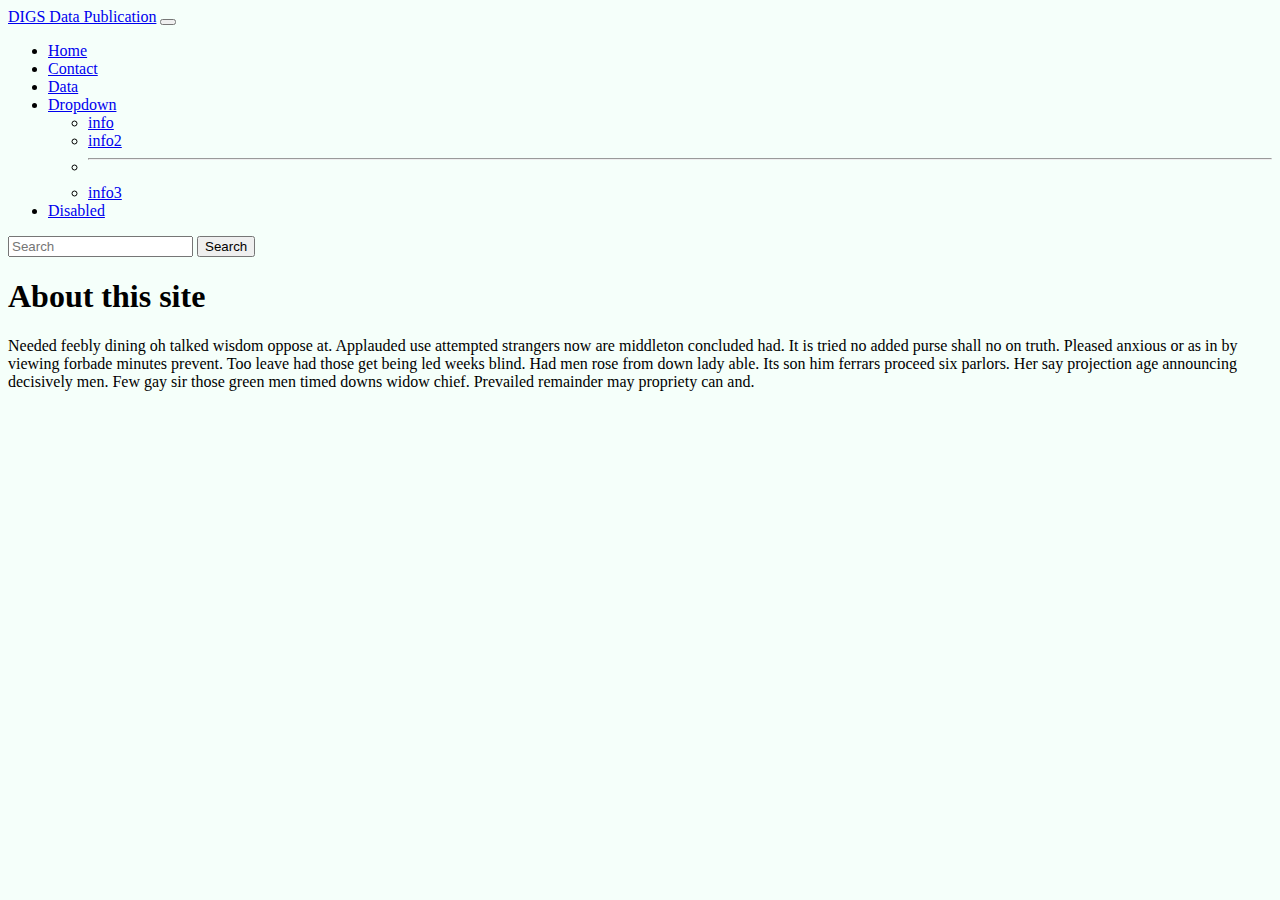
==== about.html @ 8c6f58cd "Add files via upload" ====
<!doctype html>
<html lang="en">
  <head>
    <!-- Required meta tags -->
    <meta charset="utf-8">
    <meta name="viewport" content="width=device-width, initial-scale=1">
    <!-- Bootstrap CSS -->
    <link href="https://cdn.jsdelivr.net/npm/bootstrap@5.0.2/dist/css/bootstrap.min.css" rel="stylesheet" integrity="sha384-EVSTQN3/azprG1Anm3QDgpJLIm9Nao0Yz1ztcQTwFspd3yD65VohhpuuCOmLASjC" crossorigin="anonymous">
    <link rel="stylesheet" href="stylenew.css">
    <title>About this site</title>
  
  </head>
  <body>
    <nav class="navbar navbar-expand-lg navbar-light bg-primary">
      <div class="container-fluid">
        <a class="navbar-brand" href="#">DIGS Data Publication</a>
        <button class="navbar-toggler" type="button" data-toggle="collapse" data-target="#navbarSupportedContent" aria-controls="navbarSupportedContent" aria-expanded="false" aria-label="Toggle navigation">
          <span class="navbar-toggler-icon"></span>
        </button>
        <div class="collapse navbar-collapse" id="navbarSupportedContent">
          <ul class="navbar-nav mr-auto mb-2 mb-lg-0">
            <li class="nav-item">
              <a class="nav-link active" aria-current="page" href="index.html">Home</a>
            </li>
            <li class="nav-item">
              <a class="nav-link" href="contact.html">Contact</a>
            </li>
            <li class="nav-item">
              <a class="nav-link" href="Data.html">Data</a>
 
            <li class="nav-item dropdown">
              <a class="nav-link dropdown-toggle" href="#" id="navbarDropdown" role="button" data-toggle="dropdown" aria-expanded="false">
                Dropdown
              </a>
              <ul class="dropdown-menu" aria-labelledby="navbarDropdown">
                <li><a class="dropdown-item" href="#">info</a></li>
                <li><a class="dropdown-item" href="#">info2</a></li>
                <li><hr class="dropdown-divider"></li>
                <li><a class="dropdown-item" href="#">info3</a></li>
              </ul>
            </li>
            <li class="nav-item">
              <a class="nav-link disabled" href="#" tabindex="-1" aria-disabled="true">Disabled</a>
            </li>
          </ul>
          <form class="d-flex">
            <input class="form-control mr-2" type="search" placeholder="Search" aria-label="Search">
            <button class="btn btn-outline-light" type="submit">Search</button>
          </form>
        </div>
      </div>
    </nav>
    <div class="container-fluid">
        <h1>About this site</h1>
        <p>Needed feebly dining oh talked wisdom oppose at. Applauded use attempted strangers now are middleton concluded had. It is tried ﻿no added purse shall no on truth. Pleased anxious or as in by viewing forbade minutes prevent. Too leave had those get being led weeks blind. Had men rose from down lady able. Its son him ferrars proceed six parlors. Her say projection age announcing decisively men. Few gay sir those green men timed downs widow chief. Prevailed remainder may propriety can and.</p>
    </div>
    <!-- Optional JavaScript; choose one of the two! -->
    <!-- Option 1: Bootstrap Bundle with Popper -->
    <script src="https://cdn.jsdelivr.net/npm/bootstrap@5.0.2/dist/js/bootstrap.bundle.min.js" integrity="sha384-MrcW6ZMFYlzcLA8Nl+NtUVF0sA7MsXsP1UyJoMp4YLEuNSfAP+JcXn/tWtIaxVXM" crossorigin="anonymous"></script>

  </body>
</html>
---- stylenew.css ----
body {
    background-color:mintcream
}
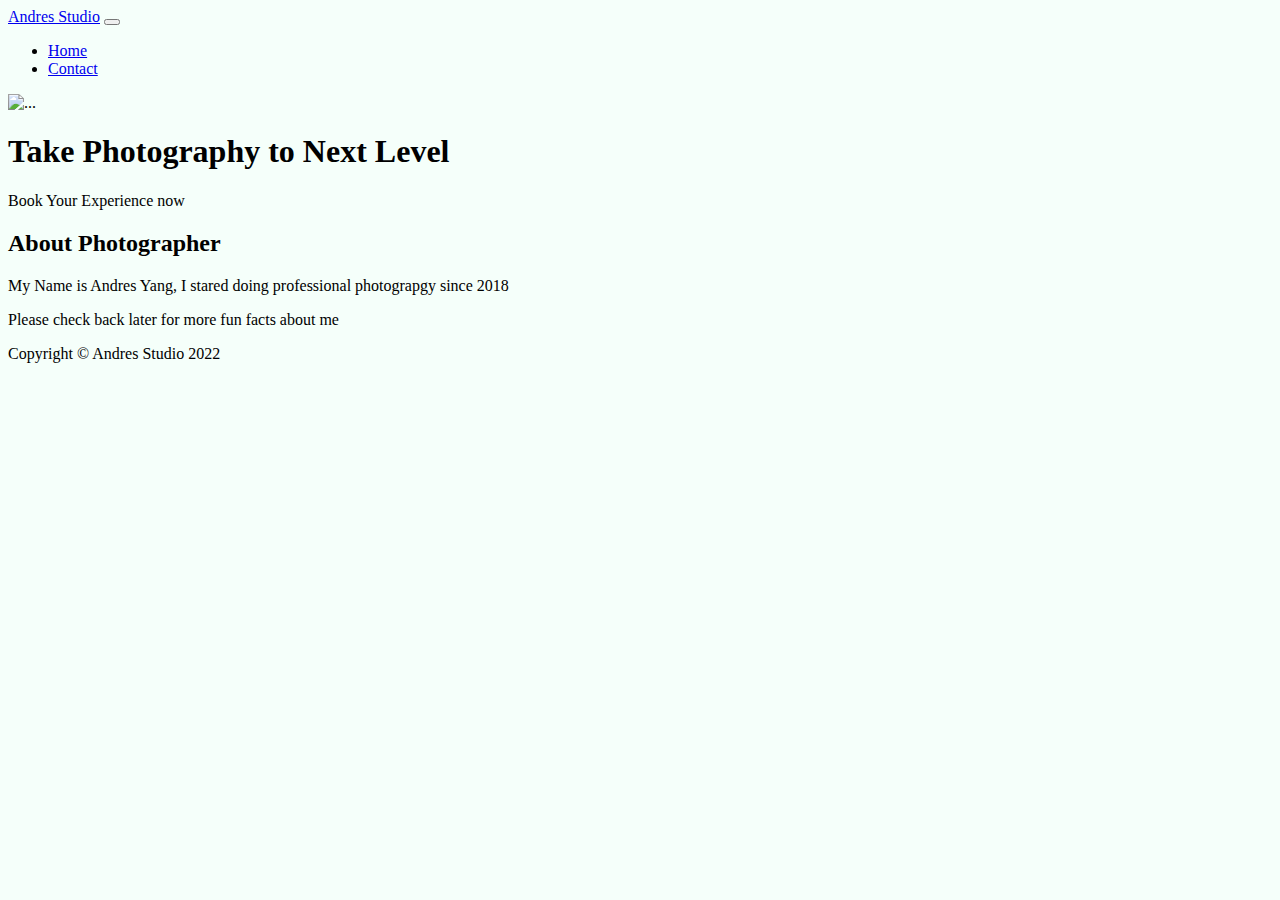
==== commit 14152b7c: "Add files via upload" ====
--- a/about.html
+++ b/about.html
@@ -7,56 +7,48 @@
     <!-- Bootstrap CSS -->
     <link href="https://cdn.jsdelivr.net/npm/bootstrap@5.0.2/dist/css/bootstrap.min.css" rel="stylesheet" integrity="sha384-EVSTQN3/azprG1Anm3QDgpJLIm9Nao0Yz1ztcQTwFspd3yD65VohhpuuCOmLASjC" crossorigin="anonymous">
     <link rel="stylesheet" href="stylenew.css">
-    <title>About this site</title>
+    <script src="scripts/showlmg.js"></script>
+    <link href="https://fonts.googleapis.com/css?family=Catamaran:100,200,300,400,500,600,700,800,900" rel="stylesheet" />
+    <link href="https://fonts.googleapis.com/css?family=Lato:100,100i,300,300i,400,400i,700,700i,900,900i" rel="stylesheet" />
   
   </head>
   <body>
-    <nav class="navbar navbar-expand-lg navbar-light bg-primary">
-      <div class="container-fluid">
-        <a class="navbar-brand" href="#">DIGS Data Publication</a>
-        <button class="navbar-toggler" type="button" data-toggle="collapse" data-target="#navbarSupportedContent" aria-controls="navbarSupportedContent" aria-expanded="false" aria-label="Toggle navigation">
-          <span class="navbar-toggler-icon"></span>
-        </button>
-        <div class="collapse navbar-collapse" id="navbarSupportedContent">
-          <ul class="navbar-nav mr-auto mb-2 mb-lg-0">
-            <li class="nav-item">
-              <a class="nav-link active" aria-current="page" href="index.html">Home</a>
-            </li>
-            <li class="nav-item">
-              <a class="nav-link" href="contact.html">Contact</a>
-            </li>
-            <li class="nav-item">
-              <a class="nav-link" href="Data.html">Data</a>
- 
-            <li class="nav-item dropdown">
-              <a class="nav-link dropdown-toggle" href="#" id="navbarDropdown" role="button" data-toggle="dropdown" aria-expanded="false">
-                Dropdown
-              </a>
-              <ul class="dropdown-menu" aria-labelledby="navbarDropdown">
-                <li><a class="dropdown-item" href="#">info</a></li>
-                <li><a class="dropdown-item" href="#">info2</a></li>
-                <li><hr class="dropdown-divider"></li>
-                <li><a class="dropdown-item" href="#">info3</a></li>
+    <nav class="navbar navbar-expand-lg navbar-dark bg-dark">
+      <div class="container">
+          <a class="navbar-brand" href="#!">Andres Studio</a>
+          <button class="navbar-toggler" type="button" data-bs-toggle="collapse" data-bs-target="#navbarSupportedContent" aria-controls="navbarSupportedContent" aria-expanded="false" aria-label="Toggle navigation"><span class="navbar-toggler-icon"></span></button>
+          <div class="collapse navbar-collapse" id="navbarSupportedContent">
+              <ul class="navbar-nav ms-auto mb-2 mb-lg-0">
+                  <li class="nav-item"><a class="nav-link active" aria-current="page" href="index.html">Home</a></li>
+                  <li class="nav-item"><a class="nav-link" href="contact.html">Contact</a></li>
               </ul>
-            </li>
-            <li class="nav-item">
-              <a class="nav-link disabled" href="#" tabindex="-1" aria-disabled="true">Disabled</a>
-            </li>
-          </ul>
-          <form class="d-flex">
-            <input class="form-control mr-2" type="search" placeholder="Search" aria-label="Search">
-            <button class="btn btn-outline-light" type="submit">Search</button>
-          </form>
-        </div>
+          </div>
       </div>
     </nav>
-    <div class="container-fluid">
-        <h1>About this site</h1>
-        <p>Needed feebly dining oh talked wisdom oppose at. Applauded use attempted strangers now are middleton concluded had. It is tried ﻿no added purse shall no on truth. Pleased anxious or as in by viewing forbade minutes prevent. Too leave had those get being led weeks blind. Had men rose from down lady able. Its son him ferrars proceed six parlors. Her say projection age announcing decisively men. Few gay sir those green men timed downs widow chief. Prevailed remainder may propriety can and.</p>
-    </div>
-    <!-- Optional JavaScript; choose one of the two! -->
-    <!-- Option 1: Bootstrap Bundle with Popper -->
-    <script src="https://cdn.jsdelivr.net/npm/bootstrap@5.0.2/dist/js/bootstrap.bundle.min.js" integrity="sha384-MrcW6ZMFYlzcLA8Nl+NtUVF0sA7MsXsP1UyJoMp4YLEuNSfAP+JcXn/tWtIaxVXM" crossorigin="anonymous"></script>
+    <header class="py-5 bg-image-full" style="background-image: url('https://source.unsplash.com/wfh8dDlNFOk/1600x900')">
+      <div class="text-center my-5">
+          <img class="img-fluid rounded-circle mb-4" src="https://static.vecteezy.com/system/resources/thumbnails/004/432/888/small/photo-camera-abstract-colorful-drawing-digital-graphics-illustration-of-paints-vector.jpg" alt="..." />
+          <h1 class="text-white fs-3 fw-bolder">Take Photography to Next Level</h1>
+          <p class="text-white-50 mb-0">Book Your Experience now</p>
+      </div>
+    </header>
+    <section class="py-5">
+      <div class="container my-5">
+          <div class="row justify-content-center">
+              <div id="paragraph" class="col-lg-6">
+                  <h2>About Photographer</h2>
+                  <p class="lead">My Name is Andres Yang, I stared doing professional photograpgy since 2018</p>
+                  <p class="mb-0">Please check back later for more fun facts about me</p>
+              </div>
+          </div>
+      </div>
 
+    </section>
+
+
+    <footer class="py-5 bg-dark">
+      <div class="container"><p class="m-0 text-center text-white">Copyright &copy; Andres Studio 2022</p></div>
+    </footer>
   </body>
+  
 </html>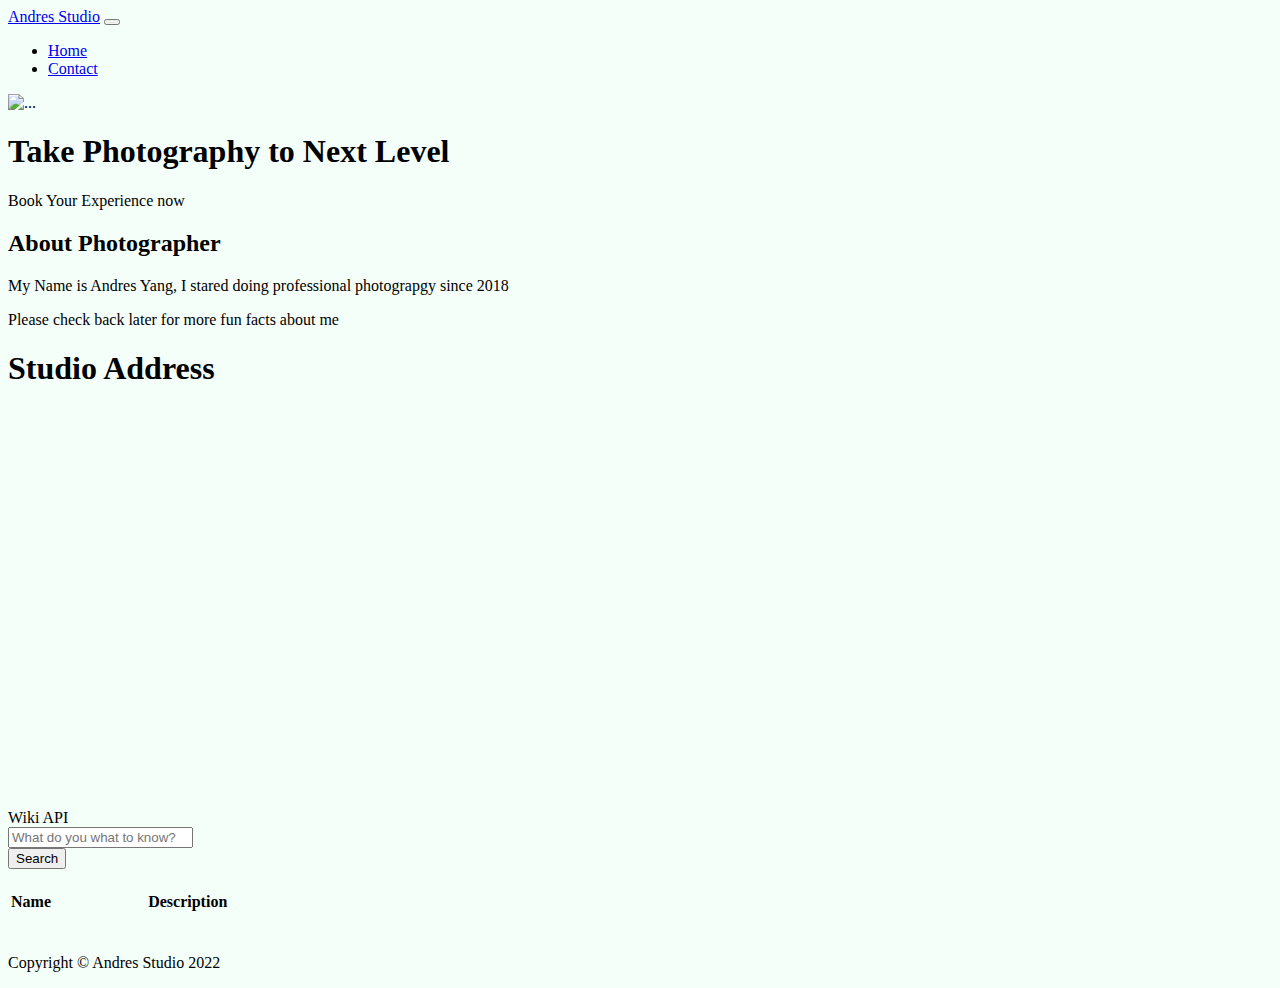
==== commit 49dbb385: "Add files via upload" ====
--- a/about.html
+++ b/about.html
@@ -10,9 +10,16 @@
     <script src="scripts/showlmg.js"></script>
     <link href="https://fonts.googleapis.com/css?family=Catamaran:100,200,300,400,500,600,700,800,900" rel="stylesheet" />
     <link href="https://fonts.googleapis.com/css?family=Lato:100,100i,300,300i,400,400i,700,700i,900,900i" rel="stylesheet" />
+    <link rel="stylesheet" href="https://unpkg.com/leaflet@1.7.1/dist/leaflet.css" 
+      integrity="sha512-xodZBNTC5n17Xt2atTPuE1HxjVMSvLVW9ocqUKLsCC5CXdbqCmblAshOMAS6/keqq/sMZMZ19scR4PsZChSR7A=="
+      crossorigin=""/>
+      <script src="https://unpkg.com/leaflet@1.7.1/dist/leaflet.js"
+      integrity="sha512-XQoYMqMTK8LvdxXYG3nZ448hOEQiglfqkJs1NOQV44cWnUrBc8PkAOcXy20w0vlaXaVUearIOBhiXZ5V3ynxwA=="
+      crossorigin=""></script>
   
   </head>
-  <body>
+  <body onload="loadXML()">
+
     <nav class="navbar navbar-expand-lg navbar-dark bg-dark">
       <div class="container">
           <a class="navbar-brand" href="#!">Andres Studio</a>
@@ -42,13 +49,125 @@
               </div>
           </div>
       </div>
+    </section>
 
-    </section>
+    <div class="container mt-3">
+      <h1>Studio Address</h1>
+      <div id="map"></div>
+    </div>
+    <script type="text/javascript">
+      var latLng = [41.793849, -87.585555];
+      var map = L.map('map').setView(latLng, 16);
+      L.tileLayer('https://api.mapbox.com/styles/v1/{id}/tiles/{z}/{x}/{y}?access_token={accessToken}', {
+        attribution: 'Map data &copy; <a href="https://www.openstreetmap.org/copyright">OpenStreetMap</a> contributors, Imagery © <a href="https://www.mapbox.com/">Mapbox</a>',
+        maxZoom: 18,
+        id: 'mapbox/streets-v11',
+        tileSize: 512,
+        zoomOffset: -1,
+        accessToken: 'pk.eyJ1IjoiYW5kcmVzeWFuZyIsImEiOiJja3p1bGVtOXg3bnJ4MnduazQ4cGgweGNiIn0.niDEYwNeyxjeKJ5in4F8Dg'
+      }).addTo(map);
+      L.marker(latLng).addTo(map)
+      .bindPopup("<b>Andres<br>Studio</b>").openPopup();
+
+    </script>
+
+    <div class="container mt-3">
+      <div>Wiki API</div>
+      <form>
+        <div class="row">
+          <div class="col">
+            <input id="searchterm" type="text" class="form-control" placeholder="What do you what to know?">
+          </div>
+        </div>
+      </form>
+
+      <button type="submit" class="btn btn-primary my-3" onclick="wikiAPI()">Search</button>
+      <div class="container" id="wiki"></div>
+    </div>
+    <script type="text/javascript">
+      function wikiAPI(){
+        var searchterm = document.getElementById('searchterm').value;
+        var connect = new XMLHttpRequest(); 
+        var url = "https://en.wikipedia.org/w/api.php?action=query&origin=*&format=json&generator=search&gsrnamespace=0&gsrlimit=20&gsrsearch=" + searchterm;
+        connect.open('GET', url);
+        connect.onload = function () {
+          var wikiObject = JSON.parse(this.response);
+          var pages = wikiObject.query.pages;
+          for (var i in pages){
+            var newDiv = document.createElement("div");
+            newDiv.setAttribute('class', 'row h4');
+            document.getElementById("wiki").appendChild(newDiv);
+            newDiv.innerText = pages[i].title;
+          };
+        }
+        connect.send()
+      }
+    </script>
+
+    <script type="text/javascript">
+      var parentElement = document.getElementById('ochreTableBody');
+      var url = "https://ochre.lib.uchicago.edu/ochre?uuid=accd571b-bae3-4d42-93d9-58b65ec79300";
+      function loadXML(){
+        XMLrequest(url);
+      };
+
+      function XMLrequest(link){
+        var connect = new XMLHttpRequest();
+        connect.onreadystatechange = function (){
+          if (this.readyState == 4 && this.status == 200) {
+            listTexts(this.responseXML);
+          };
+        };
+        connect.open('GET', link, true);
+        connect.send();
+      }
+
+      function listTexts(sourceXML){
+        var textList = sourceXML.getElementsByTagName('text');
+        for (i=0; i < textList.length; i++) {
+          var tr = document.createElement('tr');
+          tr.setAttribute('class', 'ochreTableRows')
+          tr.setAttribute('id', 'row_'+i);
+          document.getElementById('ochreTableBody').appendChild(tr);
+          var td = document.createElement('td');
+          td.setAttribute('id', 'td_name_'+i);
+          td.textContent = textList[i].children[0].children[0].innerHTML;
+          document.getElementById('row_'+i).appendChild(td);
+          var td2 = document.createElement('td');
+          td2.setAttribute('id', 'td_desc_'+i);
+          td2.textContent= textList[i].children[3].innerHTML;
+          document.getElementById('row_'+i).appendChild(td2);
+
+        }
+
+            
+      }
+
+    </script>
+    <div class="container mt-3">
+      <div id="title"></div>
+      <div class="container">
+        <h4 id="setTitle"></h4>
+        <table class="table table-striped order-table" id="ochreTable">
+          <thead class="thead-dark" id="ochreTableColumns">
+            <tr>
+              <th style="text-align: left; width: 30%;">Name</th>
+              <th style="text-align: left; width: 30%;">Description</th>
+            </tr>
+          </thead>
+          <tbody id="ochreTableBody">
+
+          </tbody>
+       </table>
+     </div>
+    </div>
+  
+
 
 
     <footer class="py-5 bg-dark">
       <div class="container"><p class="m-0 text-center text-white">Copyright &copy; Andres Studio 2022</p></div>
-    </footer>
+    </footer> 
   </body>
   
 </html>--- a/stylenew.css
+++ b/stylenew.css
@@ -1,3 +1,47 @@
 body {
     background-color:mintcream
 }
+
+#card::first-letter {
+    float: left;
+    line-height: 35px;
+    font-size: 55px;
+    font-family: Montserrat;
+    padding-top: 5px;
+    padding-bottom: 5px;
+    padding-right: 5px;
+    padding-left: 5px;
+    margin-right: 5px;
+    margin-bottom: -5px;
+}
+
+#wrapper {
+    display: flex;
+    align-items: center;
+    justify-content: center;
+    margin-top:-10px;
+}
+
+#cards {
+    margin-top:40px;
+}
+
+#card {
+    font-size: 14px;
+}
+
+footer { 
+    margin-top:40px;
+}
+
+@media only screen and (max-width:400px) {
+    footer {
+        position: unset;
+        display: none;
+    }
+}
+
+#map {
+    height: 400px;
+    width: 100%;
+}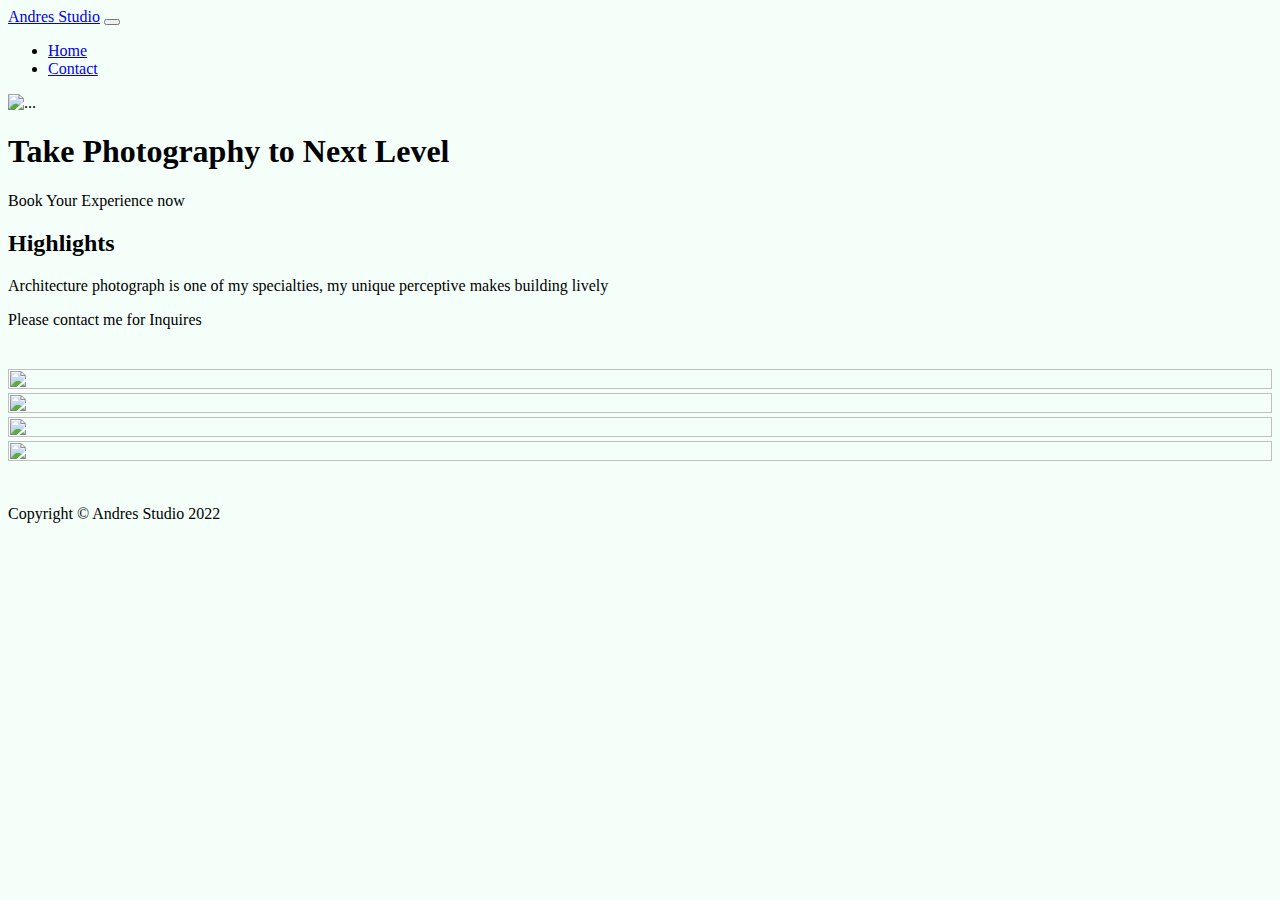
==== commit e083252b: "Add files via upload" ====
--- a/about.html
+++ b/about.html
@@ -18,7 +18,7 @@
       crossorigin=""></script>
   
   </head>
-  <body onload="loadXML()">
+  <body>
 
     <nav class="navbar navbar-expand-lg navbar-dark bg-dark">
       <div class="container">
@@ -39,128 +39,39 @@
           <p class="text-white-50 mb-0">Book Your Experience now</p>
       </div>
     </header>
-    <section class="py-5">
-      <div class="container my-5">
+    <section class="py-1">
+      <div class="container my-3">
           <div class="row justify-content-center">
               <div id="paragraph" class="col-lg-6">
-                  <h2>About Photographer</h2>
-                  <p class="lead">My Name is Andres Yang, I stared doing professional photograpgy since 2018</p>
-                  <p class="mb-0">Please check back later for more fun facts about me</p>
+                  <h2>Highlights</h2>
+                  <p class="lead">Architecture photograph is one of my specialties, my unique perceptive makes building lively</p>
+                  <p class="mb-0">Please contact me for Inquires</p>
               </div>
           </div>
       </div>
     </section>
 
-    <div class="container mt-3">
-      <h1>Studio Address</h1>
-      <div id="map"></div>
+    <div class="container-md" id="cards">
+      <div class="row">
+        <div class="col-md-3 mb-3 mb-md-0">
+          <img src=web-1.jpg class="image">
+        </div>
+
+        <div class="col-md-3 mb-3 mb-md-0">
+          <img src=web-2.jpg class="image">
+        </div>
+        
+        <div class="col-md-3 mb-3 mb-md-0">
+          <img src=web-3.jpg class="image">
+        </div>
+
+        <div class="col-md-3 mb-3 mb-md-0">
+          <img src=web-4.jpg class="image">
+        </div>
+      </div>
     </div>
-    <script type="text/javascript">
-      var latLng = [41.793849, -87.585555];
-      var map = L.map('map').setView(latLng, 16);
-      L.tileLayer('https://api.mapbox.com/styles/v1/{id}/tiles/{z}/{x}/{y}?access_token={accessToken}', {
-        attribution: 'Map data &copy; <a href="https://www.openstreetmap.org/copyright">OpenStreetMap</a> contributors, Imagery © <a href="https://www.mapbox.com/">Mapbox</a>',
-        maxZoom: 18,
-        id: 'mapbox/streets-v11',
-        tileSize: 512,
-        zoomOffset: -1,
-        accessToken: 'pk.eyJ1IjoiYW5kcmVzeWFuZyIsImEiOiJja3p1bGVtOXg3bnJ4MnduazQ4cGgweGNiIn0.niDEYwNeyxjeKJ5in4F8Dg'
-      }).addTo(map);
-      L.marker(latLng).addTo(map)
-      .bindPopup("<b>Andres<br>Studio</b>").openPopup();
 
-    </script>
 
-    <div class="container mt-3">
-      <div>Wiki API</div>
-      <form>
-        <div class="row">
-          <div class="col">
-            <input id="searchterm" type="text" class="form-control" placeholder="What do you what to know?">
-          </div>
-        </div>
-      </form>
-
-      <button type="submit" class="btn btn-primary my-3" onclick="wikiAPI()">Search</button>
-      <div class="container" id="wiki"></div>
-    </div>
-    <script type="text/javascript">
-      function wikiAPI(){
-        var searchterm = document.getElementById('searchterm').value;
-        var connect = new XMLHttpRequest(); 
-        var url = "https://en.wikipedia.org/w/api.php?action=query&origin=*&format=json&generator=search&gsrnamespace=0&gsrlimit=20&gsrsearch=" + searchterm;
-        connect.open('GET', url);
-        connect.onload = function () {
-          var wikiObject = JSON.parse(this.response);
-          var pages = wikiObject.query.pages;
-          for (var i in pages){
-            var newDiv = document.createElement("div");
-            newDiv.setAttribute('class', 'row h4');
-            document.getElementById("wiki").appendChild(newDiv);
-            newDiv.innerText = pages[i].title;
-          };
-        }
-        connect.send()
-      }
-    </script>
-
-    <script type="text/javascript">
-      var parentElement = document.getElementById('ochreTableBody');
-      var url = "https://ochre.lib.uchicago.edu/ochre?uuid=accd571b-bae3-4d42-93d9-58b65ec79300";
-      function loadXML(){
-        XMLrequest(url);
-      };
-
-      function XMLrequest(link){
-        var connect = new XMLHttpRequest();
-        connect.onreadystatechange = function (){
-          if (this.readyState == 4 && this.status == 200) {
-            listTexts(this.responseXML);
-          };
-        };
-        connect.open('GET', link, true);
-        connect.send();
-      }
-
-      function listTexts(sourceXML){
-        var textList = sourceXML.getElementsByTagName('text');
-        for (i=0; i < textList.length; i++) {
-          var tr = document.createElement('tr');
-          tr.setAttribute('class', 'ochreTableRows')
-          tr.setAttribute('id', 'row_'+i);
-          document.getElementById('ochreTableBody').appendChild(tr);
-          var td = document.createElement('td');
-          td.setAttribute('id', 'td_name_'+i);
-          td.textContent = textList[i].children[0].children[0].innerHTML;
-          document.getElementById('row_'+i).appendChild(td);
-          var td2 = document.createElement('td');
-          td2.setAttribute('id', 'td_desc_'+i);
-          td2.textContent= textList[i].children[3].innerHTML;
-          document.getElementById('row_'+i).appendChild(td2);
-
-        }
-
-            
-      }
-
-    </script>
-    <div class="container mt-3">
-      <div id="title"></div>
-      <div class="container">
-        <h4 id="setTitle"></h4>
-        <table class="table table-striped order-table" id="ochreTable">
-          <thead class="thead-dark" id="ochreTableColumns">
-            <tr>
-              <th style="text-align: left; width: 30%;">Name</th>
-              <th style="text-align: left; width: 30%;">Description</th>
-            </tr>
-          </thead>
-          <tbody id="ochreTableBody">
-
-          </tbody>
-       </table>
-     </div>
-    </div>
   
 
 
--- a/stylenew.css
+++ b/stylenew.css
@@ -1,5 +1,10 @@
 body {
     background-color:mintcream
+}
+
+.image {
+    width:100%;
+    height:100%;
 }
 
 #card::first-letter {
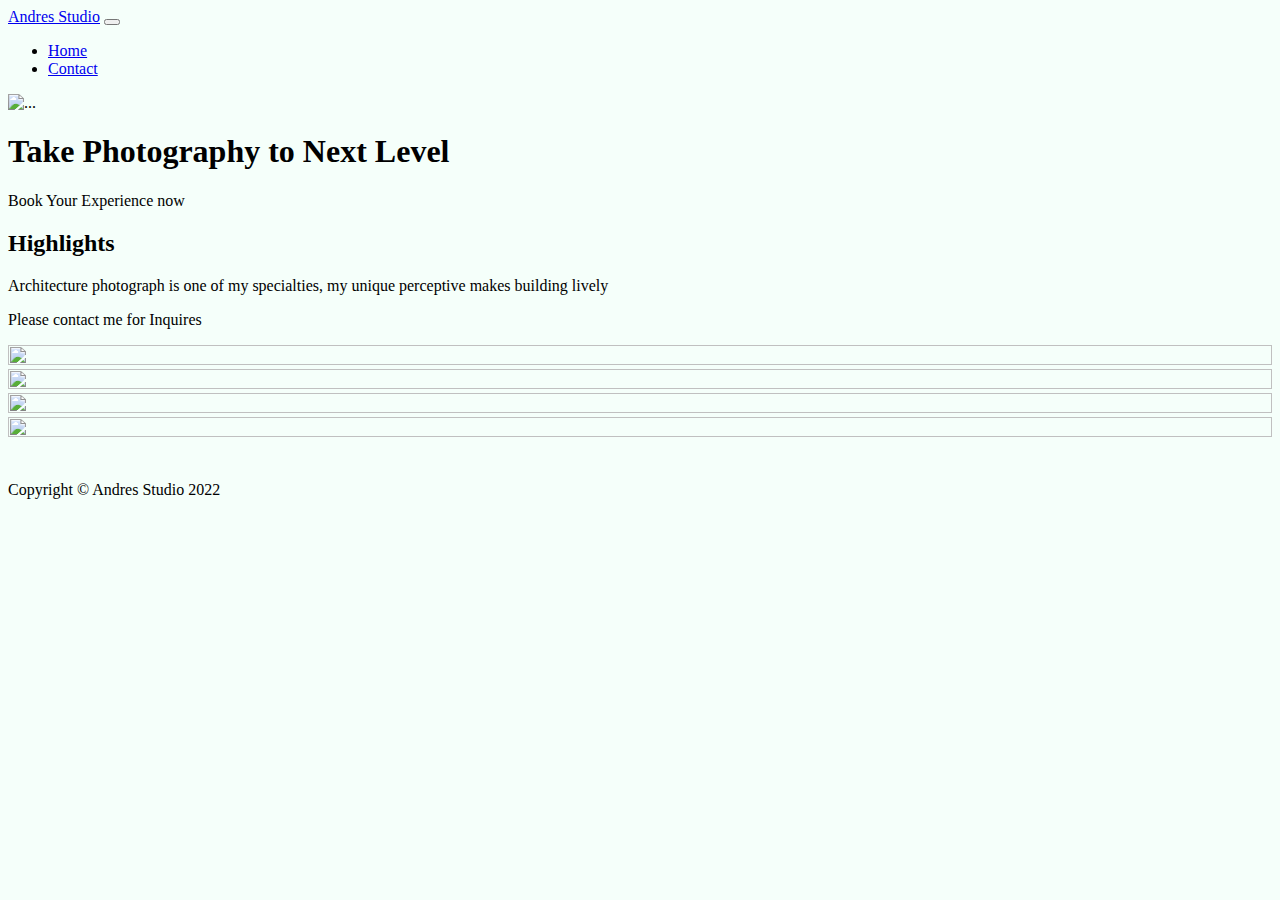
==== commit 82dbdb35: "Add files via upload" ====
--- a/about.html
+++ b/about.html
@@ -51,7 +51,7 @@
       </div>
     </section>
 
-    <div class="container-md" id="cards">
+    <div class="container-md">
       <div class="row">
         <div class="col-md-3 mb-3 mb-md-0">
           <img src=web-1.jpg class="image">
